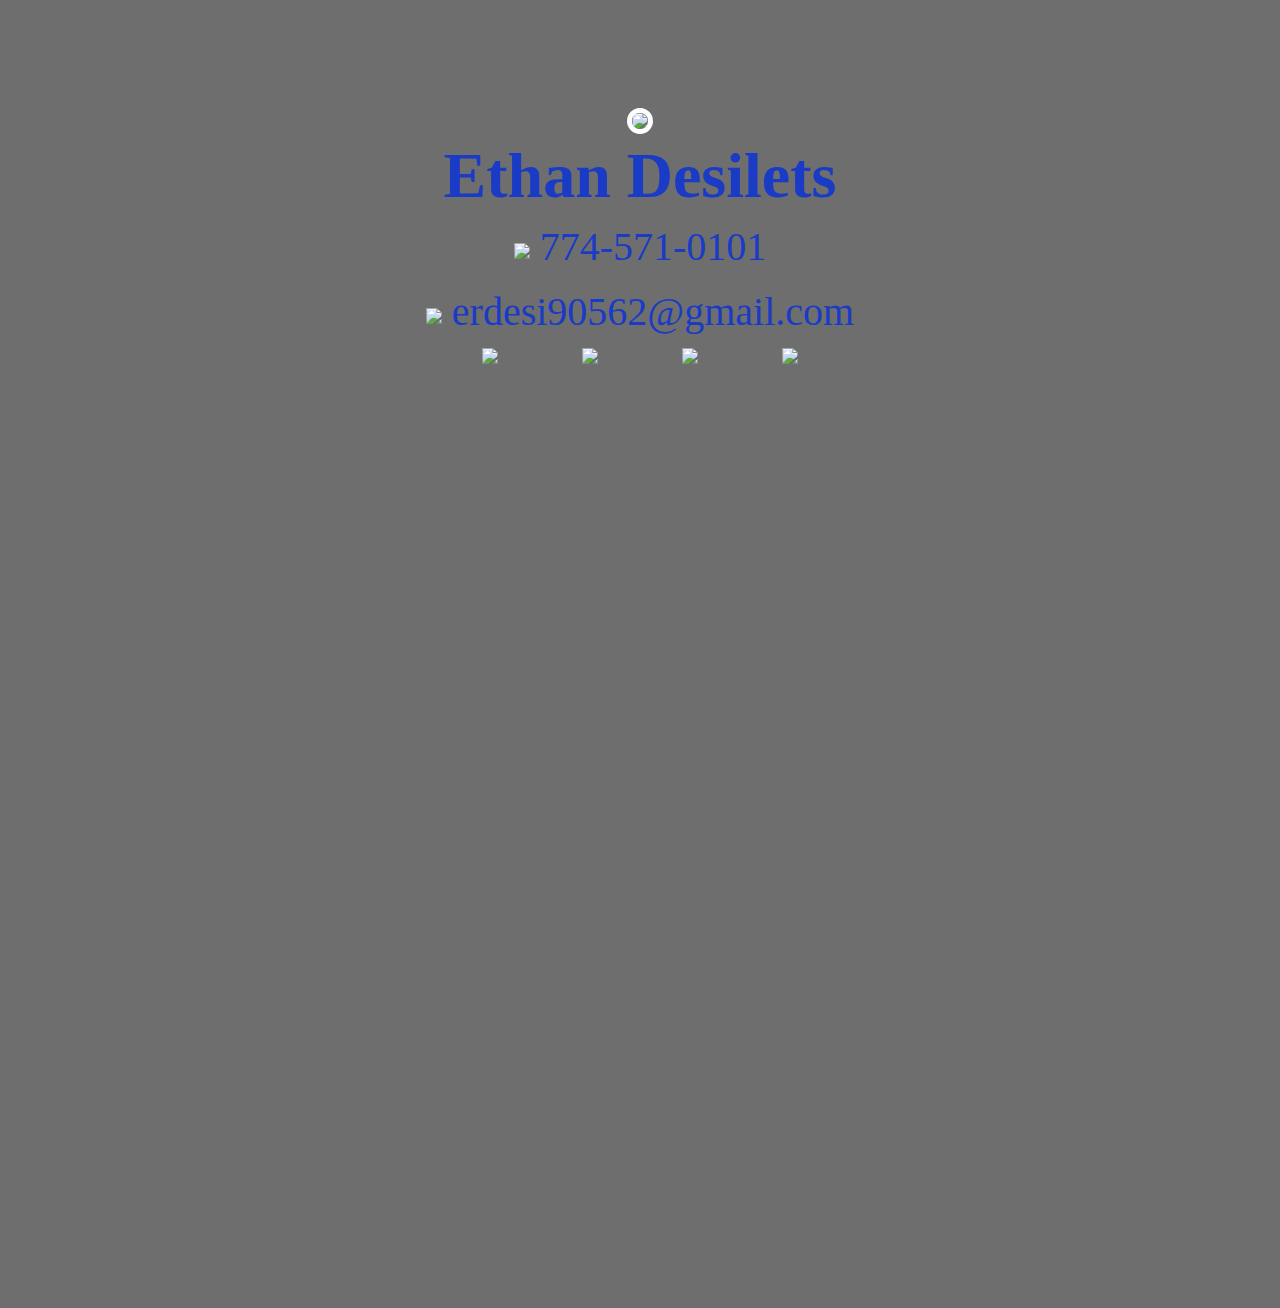
==== aboutme.html @ 0059440e "Onepage" ====
<!DOCTYPE html>
<html>
	<head>
		<script src="/assets/jquery.js">
		<link rel="stylesheet" href="https://ajax.googleapis.com/ajax/libs/jqueryui/1.11.4/themes/smoothness/jquery-ui.css">
		<script src="https://ajax.googleapis.com/ajax/libs/jqueryui/1.11.4/jquery-ui.min.js"></script>
		<script src="https://ajax.googleapis.com/ajax/libs/jquery/2.1.4/jquery.min.js"></script>
		<style>
		body {
			background: rgba(110,110,110,1);
			color: #193bc5;
			text-align: center;
			margin: 0auto 0auto;
		}
		header {
			margin: 0 auto;
		}
		.pro-image {
			border-radius:100%;
			border: 5px solid white;
			height:25em;
			margin: 100px 0 0 0;
			//height: 240px;
		}
		h1 {
			font-size: 4.0em;
			margin: 1px 1px 10px 1px;
		}
		/* Divider "info" formating start */
		.info {
			display: block;
			font-size: 2.5em;
		}
		div.info img {
			height: 60px;
			vertical-align: middle;
		}
		/* Divider "info" formating end */
		/* Divider "history" formating start */
		.history {
			margin: 1%;
		}
		div.history img {
			/* background: purple; */
			height: 5em;
			padding: 0 2.5em 0 2.5em;
		}
		/* Divider "history" formating end*/
		</style>
	</head>
	<body>
		<header>
			<img class="pro-image" src="https://scontent-lga1-1.xx.fbcdn.net/hphotos-xft1/v/t1.0-9/11692510_10153397148385874_4450638492942869747_n.jpg?oh=df4e285a71295a6714bb5a20a3a498ee&oe=5699F934">
			<h1>Ethan Desilets</h1>
			
			<div class="info">
				<!---<image src="https://informationstrategyrsm.files.wordpress.com/2013/10/android-logo-apple-inc-humor-funny-logos.jpg">--->
				<image src="https://ionegiantmag.files.wordpress.com/2014/05/a-capture16.gif?w=315&h=189&crop=1">
					774-571-0101
			</div>
			</br>
			<div class="info">
				<image src="https://upload.wikimedia.org/wikipedia/commons/0/0a/Gmail_logo.png">
				<!--<image src="http://assets.sunlightfoundation.com.s3.amazonaws.com/images/blog/posts/Gmail-logo.jpg">-->
					erdesi90562@gmail.com</br>
			</div>
			
			<div class="history">
				<a href="https://www.codecademy.com/erdesi90562"><img src="http://s3.amazonaws.com/codecademy-blog/assets/logo_blue_dark.png"></a>
				<a href="https://github.com/erdesi90562"><img src="https://og.github.com/mark/github-mark@1200x630.png"></a>
				<a href="https://www.codeschool.com/users/1799180"><img src="https://d1tijy5l7mg5kk.cloudfront.net/assets/meta/og-avatar-924111135a76cec9a4bfbb02d1efa0cf.png"></a>
				<a href="https://www.linkedin.com/pub/ethan-desilets/5b/364/8b2"><img src="https://lh4.googleusercontent.com/-CepHHHB3l1Y/AAAAAAAAAAI/AAAAAAAAAAA/Z8MftqWbEqA/s0-c-k-no-ns/photo.jpg"></a>
			</div>
		</header>
		<article class ="home">
			<h2>About me and more about me</h2>
			<p>
				I am a driven indevisual. My first time i payied with code was at home. My dad want a webpage to sell things on. That was my first intoduction with code. After that I want to know more about linux. I wanted to know how to create a web ever. Thats when i started to lear about apache (not "apache2"). Then i put to day for a while. Recently i have discovered that i want to be more of a thinker no a grunt at work.</P>			</p>
			<p>
				<h2>html</h2>
					<p> dad wanted web page to sell stuff. myspace html code make your own.</p>
				<h2>linux</h2>
					<p> apache. I wanted to make my own website and or host it. wanted to be a hacker.  </p>
				<h2>rasberry pi</h2>
					<p> bought may of 2013 </p>
				<h2>sql - UCS</h2>
					<p> saved a lot of time and money for the company</p>
				<h2>codecademy</h2>
					<p>june 2015 learned php in july. wrote alot of php for a while. made webpage using php</p>
				<h2>ubuntu access contol management</h2>
				<h2>programing enviements</h2>
				<h2>github</h2>
				<h2>esp8266</h2>
				<h2>arduino</h2>
				<h2>nodejs</h2>
				<h2>basic hardware</h2>
				<h2>acces systems weigand protocal</h2>
			</p>
		</article>
		<script>
			document.getElementsByClassName('home')[0].style.visibility='hidden';
 			$(".pro-image").hover(function () {

			});

			$(".pro-image").on("click", function() {
				$(".pro-image").animate({margin: '25px 0 0 0'},3075);
				$("header").animate({zoom: 0.5},3075);
				document.getElementsByClassName('home')[0].style.visibility='visible';
			});
		</script>
	</body>
</html>
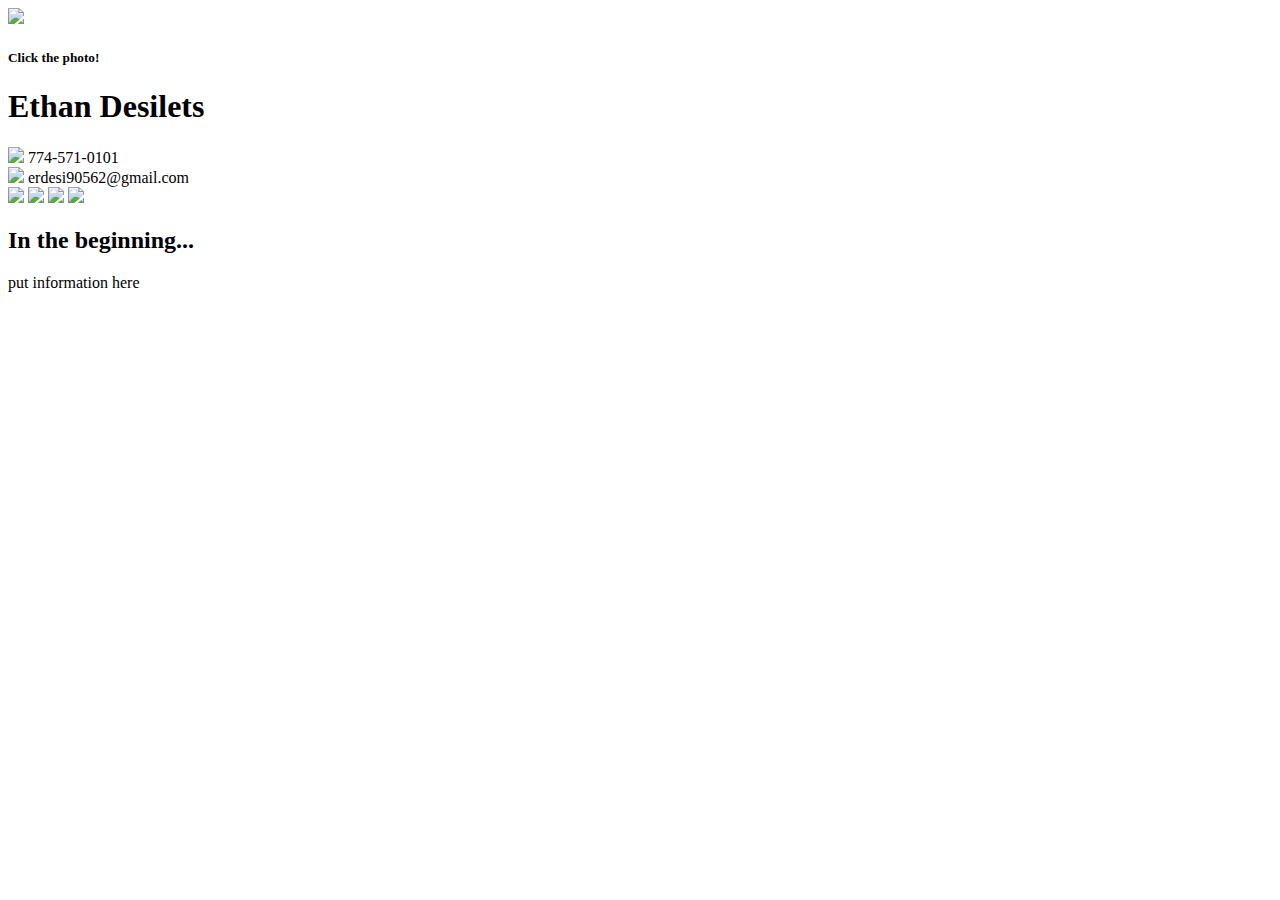
==== commit 3f17933d: "Clean up" ====
--- a/aboutme.html
+++ b/aboutme.html
@@ -1,112 +1,64 @@
 <!DOCTYPE html>
 <html>
 	<head>
-		<script src="/assets/jquery.js">
+		<title>
+			Ethan Desilets
+		</title>		
+		<!-- jQuery only -->
+		<script src="https://ajax.googleapis.com/ajax/libs/jquery/2.1.4/jquery.min.js"></script>
+		
+		<!-- jQuery UI ***NOTE: jQuery must be loaded before jQueryUI -->
 		<link rel="stylesheet" href="https://ajax.googleapis.com/ajax/libs/jqueryui/1.11.4/themes/smoothness/jquery-ui.css">
 		<script src="https://ajax.googleapis.com/ajax/libs/jqueryui/1.11.4/jquery-ui.min.js"></script>
-		<script src="https://ajax.googleapis.com/ajax/libs/jquery/2.1.4/jquery.min.js"></script>
+		
+		<!-- Google font Link -->
+		<link href='https://fonts.googleapis.com/css?family=Raleway' rel='stylesheet' type='text/css'>
+		
+		<!-- css LINK Local -->
+		<link rel="stylesheet" type="text/css" href="./css.css">
+		
 		<style>
-		body {
-			background: rgba(110,110,110,1);
-			color: #193bc5;
-			text-align: center;
-			margin: 0auto 0auto;
-		}
-		header {
-			margin: 0 auto;
-		}
-		.pro-image {
-			border-radius:100%;
-			border: 5px solid white;
-			height:25em;
-			margin: 100px 0 0 0;
-			//height: 240px;
-		}
-		h1 {
-			font-size: 4.0em;
-			margin: 1px 1px 10px 1px;
-		}
-		/* Divider "info" formating start */
-		.info {
-			display: block;
-			font-size: 2.5em;
-		}
-		div.info img {
-			height: 60px;
-			vertical-align: middle;
-		}
-		/* Divider "info" formating end */
-		/* Divider "history" formating start */
-		.history {
-			margin: 1%;
-		}
-		div.history img {
-			/* background: purple; */
-			height: 5em;
-			padding: 0 2.5em 0 2.5em;
-		}
-		/* Divider "history" formating end*/
+			<!-- CSS -->
 		</style>
 	</head>
 	<body>
 		<header>
 			<img class="pro-image" src="https://scontent-lga1-1.xx.fbcdn.net/hphotos-xft1/v/t1.0-9/11692510_10153397148385874_4450638492942869747_n.jpg?oh=df4e285a71295a6714bb5a20a3a498ee&oe=5699F934">
+			<h5>Click the photo!</h5>
 			<h1>Ethan Desilets</h1>
 			
 			<div class="info">
-				<!---<image src="https://informationstrategyrsm.files.wordpress.com/2013/10/android-logo-apple-inc-humor-funny-logos.jpg">--->
 				<image src="https://ionegiantmag.files.wordpress.com/2014/05/a-capture16.gif?w=315&h=189&crop=1">
 					774-571-0101
-			</div>
-			</br>
-			<div class="info">
+				</br>
 				<image src="https://upload.wikimedia.org/wikipedia/commons/0/0a/Gmail_logo.png">
-				<!--<image src="http://assets.sunlightfoundation.com.s3.amazonaws.com/images/blog/posts/Gmail-logo.jpg">-->
 					erdesi90562@gmail.com</br>
 			</div>
 			
 			<div class="history">
 				<a href="https://www.codecademy.com/erdesi90562"><img src="http://s3.amazonaws.com/codecademy-blog/assets/logo_blue_dark.png"></a>
-				<a href="https://github.com/erdesi90562"><img src="https://og.github.com/mark/github-mark@1200x630.png"></a>
+				<a href="https://github.com/erdesi90562"><img src="http://axiacore.s3.amazonaws.com/inlines/github-axiacore.1398187930.png"></a>
 				<a href="https://www.codeschool.com/users/1799180"><img src="https://d1tijy5l7mg5kk.cloudfront.net/assets/meta/og-avatar-924111135a76cec9a4bfbb02d1efa0cf.png"></a>
 				<a href="https://www.linkedin.com/pub/ethan-desilets/5b/364/8b2"><img src="https://lh4.googleusercontent.com/-CepHHHB3l1Y/AAAAAAAAAAI/AAAAAAAAAAA/Z8MftqWbEqA/s0-c-k-no-ns/photo.jpg"></a>
 			</div>
 		</header>
 		<article class ="home">
-			<h2>About me and more about me</h2>
-			<p>
-				I am a driven indevisual. My first time i payied with code was at home. My dad want a webpage to sell things on. That was my first intoduction with code. After that I want to know more about linux. I wanted to know how to create a web ever. Thats when i started to lear about apache (not "apache2"). Then i put to day for a while. Recently i have discovered that i want to be more of a thinker no a grunt at work.</P>			</p>
-			<p>
-				<h2>html</h2>
-					<p> dad wanted web page to sell stuff. myspace html code make your own.</p>
-				<h2>linux</h2>
-					<p> apache. I wanted to make my own website and or host it. wanted to be a hacker.  </p>
-				<h2>rasberry pi</h2>
-					<p> bought may of 2013 </p>
-				<h2>sql - UCS</h2>
-					<p> saved a lot of time and money for the company</p>
-				<h2>codecademy</h2>
-					<p>june 2015 learned php in july. wrote alot of php for a while. made webpage using php</p>
-				<h2>ubuntu access contol management</h2>
-				<h2>programing enviements</h2>
-				<h2>github</h2>
-				<h2>esp8266</h2>
-				<h2>arduino</h2>
-				<h2>nodejs</h2>
-				<h2>basic hardware</h2>
-				<h2>acces systems weigand protocal</h2>
-			</p>
+			<h2>In the beginning...</h2>
+			<p> put information here</p>
 		</article>
+		<footer>
+			<!-- hmmmmm what to put here?  -->
+		</footer>
 		<script>
-			document.getElementsByClassName('home')[0].style.visibility='hidden';
- 			$(".pro-image").hover(function () {
-
+			$('.pro-image').hover(function(){
+				$('.pro-image').effect("bounce", { times: 1 }, 1000);
 			});
 
 			$(".pro-image").on("click", function() {
 				$(".pro-image").animate({margin: '25px 0 0 0'},3075);
 				$("header").animate({zoom: 0.5},3075);
-				document.getElementsByClassName('home')[0].style.visibility='visible';
+				$(".home").css("display","block");
+				$(".info, .history, h1, h5").css("display","none");
 			});
 		</script>
 	</body>
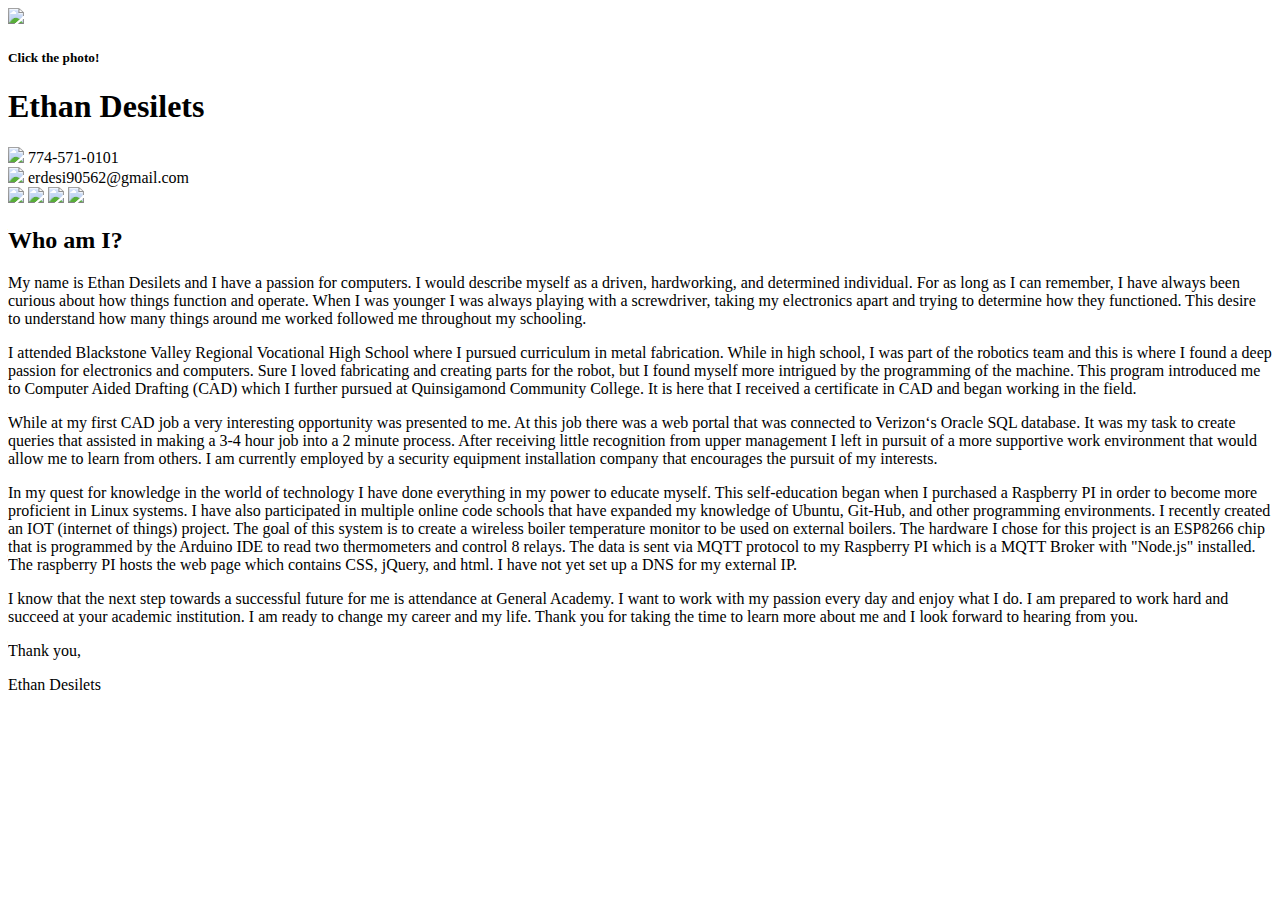
==== commit e1ff03c0: "Description/Profile image" ====
--- a/aboutme.html
+++ b/aboutme.html
@@ -23,7 +23,8 @@
 	</head>
 	<body>
 		<header>
-			<img class="pro-image" src="https://scontent-lga1-1.xx.fbcdn.net/hphotos-xft1/v/t1.0-9/11692510_10153397148385874_4450638492942869747_n.jpg?oh=df4e285a71295a6714bb5a20a3a498ee&oe=5699F934">
+			<img class="pro-image" src="https://scontent.xx.fbcdn.net/hphotos-xfp1/v/t1.0-9/10419024_10152507817070874_27749316326789616_n.jpg?oh=1ed96fecd023aae29fd3408167d33f31&oe=56A68F26">
+			<!-- https://scontent-lga1-1.xx.fbcdn.net/hphotos-xft1/v/t1.0-9/11692510_10153397148385874_4450638492942869747_n.jpg?oh=df4e285a71295a6714bb5a20a3a498ee&oe=5699F934" -->
 			<h5>Click the photo!</h5>
 			<h1>Ethan Desilets</h1>
 			
@@ -43,8 +44,28 @@
 			</div>
 		</header>
 		<article class ="home">
-			<h2>In the beginning...</h2>
-			<p> put information here</p>
+			<h2>Who am I?</h2>
+			<p>
+			My name is Ethan Desilets and I have a passion for computers. I would describe myself as a driven, hardworking, and determined individual. For as long as I can remember, I have always been curious about how things function and operate. When I was younger I was always playing with a screwdriver, taking my electronics apart and trying to determine how they functioned. This desire to understand how many things around me worked followed me throughout my schooling.
+			</p>
+			<p>
+			I attended Blackstone Valley Regional Vocational High School where I pursued curriculum in metal fabrication. While in high school, I was part of the robotics team and this is where I found a deep passion for electronics and computers. Sure I loved fabricating and creating parts for the robot, but I found myself more intrigued by the programming of the machine. This program introduced me to Computer Aided Drafting (CAD) which I further pursued at Quinsigamond Community College. It is here that I received a certificate in CAD and began working in the field. 
+			</p>
+			<p>
+			 While at my first CAD job a very interesting opportunity was presented to me. At this job there was a web portal that was connected to Verizon&lsquo;s Oracle SQL database. It was my task to create queries that assisted in making a 3-4 hour job into a 2 minute process. After receiving little recognition from upper management I left in pursuit of a more supportive work environment that would allow me to learn from others. I am currently employed by a security equipment installation company that encourages the pursuit of my interests. 
+			</p>
+			<p>
+			In my quest for knowledge in the world of technology I have done everything in my power to educate myself. This self-education began when I purchased a Raspberry PI in order to become more proficient in Linux systems. I have also participated in multiple online code schools that have expanded my knowledge of Ubuntu, Git-Hub, and other programming environments. I recently created an IOT (internet of things) project. The goal of this system is to create a wireless boiler temperature monitor to be used on external boilers. The hardware I chose for this project is an ESP8266 chip that is programmed by the Arduino IDE to read two thermometers and control 8 relays. The data is sent via MQTT protocol to my Raspberry PI which is a MQTT Broker with "Node.js" installed. The raspberry PI hosts the web page which contains CSS, jQuery, and html. I have not yet set up a DNS for my external IP. 
+			</p>
+			<p>
+				I know that the next step towards a successful future for me is attendance at General Academy. I want to work with my passion every day and enjoy what I do. I am prepared to work hard and succeed at your academic institution. I am ready to change my career and my life. Thank you for taking the time to learn more about me and I look forward to hearing from you.
+			</p>
+			<p>
+			Thank you,
+			</p>
+			<p>
+			Ethan Desilets
+			</p>
 		</article>
 		<footer>
 			<!-- hmmmmm what to put here?  -->
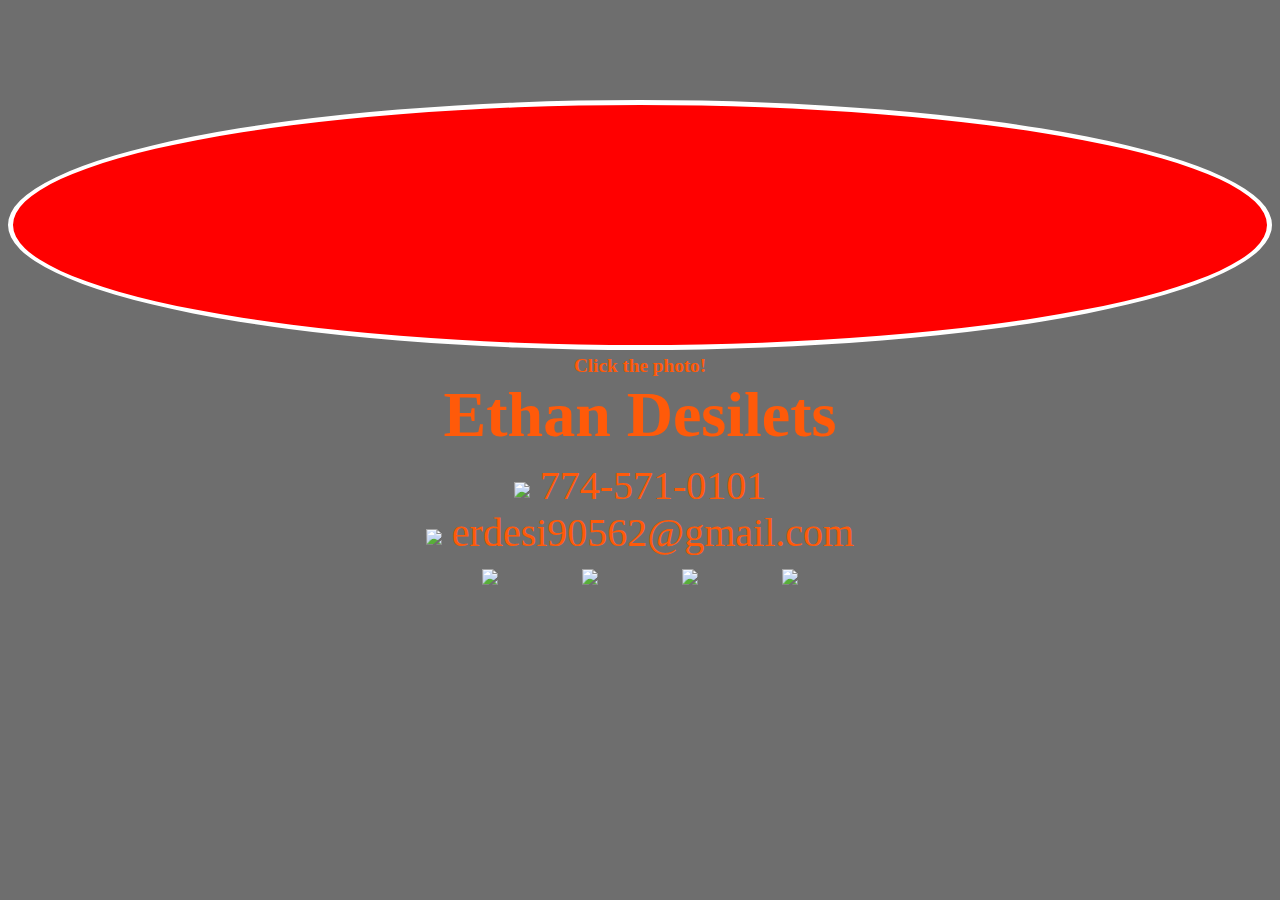
==== commit d61c17e7: "Formatting" ====
--- a/aboutme.html
+++ b/aboutme.html
@@ -27,15 +27,13 @@
 			<!-- https://scontent-lga1-1.xx.fbcdn.net/hphotos-xft1/v/t1.0-9/11692510_10153397148385874_4450638492942869747_n.jpg?oh=df4e285a71295a6714bb5a20a3a498ee&oe=5699F934" -->
 			<h5>Click the photo!</h5>
 			<h1>Ethan Desilets</h1>
-			
 			<div class="info">
 				<image src="https://ionegiantmag.files.wordpress.com/2014/05/a-capture16.gif?w=315&h=189&crop=1">
-					774-571-0101
+				774-571-0101
 				</br>
 				<image src="https://upload.wikimedia.org/wikipedia/commons/0/0a/Gmail_logo.png">
-					erdesi90562@gmail.com</br>
+				erdesi90562@gmail.com</br>
 			</div>
-			
 			<div class="history">
 				<a href="https://www.codecademy.com/erdesi90562"><img src="http://s3.amazonaws.com/codecademy-blog/assets/logo_blue_dark.png"></a>
 				<a href="https://github.com/erdesi90562"><img src="http://axiacore.s3.amazonaws.com/inlines/github-axiacore.1398187930.png"></a>
@@ -58,23 +56,20 @@
 			In my quest for knowledge in the world of technology I have done everything in my power to educate myself. This self-education began when I purchased a Raspberry PI in order to become more proficient in Linux systems. I have also participated in multiple online code schools that have expanded my knowledge of Ubuntu, Git-Hub, and other programming environments. I recently created an IOT (internet of things) project. The goal of this system is to create a wireless boiler temperature monitor to be used on external boilers. The hardware I chose for this project is an ESP8266 chip that is programmed by the Arduino IDE to read two thermometers and control 8 relays. The data is sent via MQTT protocol to my Raspberry PI which is a MQTT Broker with "Node.js" installed. The raspberry PI hosts the web page which contains CSS, jQuery, and html. I have not yet set up a DNS for my external IP. 
 			</p>
 			<p>
-				I know that the next step towards a successful future for me is attendance at General Academy. I want to work with my passion every day and enjoy what I do. I am prepared to work hard and succeed at your academic institution. I am ready to change my career and my life. Thank you for taking the time to learn more about me and I look forward to hearing from you.
+			I know that the next step towards a successful future for me is attendance at General Academy. I want to work with my passion every day and enjoy what I do. I am prepared to work hard and succeed at your academic institution. I am ready to change my career and my life. Thank you for taking the time to learn more about me and I look forward to hearing from you.
 			</p>
-			<p>
+			<div class="thankyou">
 			Thank you,
-			</p>
-			<p>
+			</div>
+			<div class="signature">
 			Ethan Desilets
-			</p>
+			</div>
 		</article>
-		<footer>
-			<!-- hmmmmm what to put here?  -->
-		</footer>
 		<script>
+		/* alert('You must be connected to the internet for this site to function properly.'); */
 			$('.pro-image').hover(function(){
 				$('.pro-image').effect("bounce", { times: 1 }, 1000);
 			});
-
 			$(".pro-image").on("click", function() {
 				$(".pro-image").animate({margin: '25px 0 0 0'},3075);
 				$("header").animate({zoom: 0.5},3075);
--- a/css.css
+++ b/css.css
@@ -0,0 +1,64 @@
+body {
+	color: #FF5A09;
+	text-align: center;
+	background: #6e6e6e;
+	/* background: url("http://dash.ga.co/assets/anna-bg.png"); */
+	/* background: linear-gradient(bottom, #6e6e6e , #393939); */
+	/* background: linear-gradient(bottom, orange, purple); */
+	/* background: -webkit-linear-gradient(left, blue, green); */
+	/* background: -moz-linear-gradient(bottom, yellow, red); */
+	background-size: cover ;
+	background-repeat: no-repeat;
+	/* background-position: center; */
+}
+header {
+	margin: auto;
+}
+.pro-image {
+	position:relative;
+	display: block;
+	border-radius:100%;
+	border: 5px solid white;
+	/* height:25em; */
+	margin: 100px auto 5px auto;
+	height: 240px;
+	background: red;
+}
+h5 {
+	margin: 0 0 0 0;
+	font-size: 1.2em;
+}
+h1 {
+	font-size: 4.0em;
+	margin: 1px 1px 10px 1px;
+}
+/* Divider "info" formatting start */
+.info {
+	display: block;
+	font-size: 2.5em;
+}
+div.info img {
+	height: 60px;
+	vertical-align: middle;
+}
+/* Divider "info" temperaturePipe end */
+/* Divider "history" formatting start */
+.history {
+	margin: 1%;
+}
+div.history img {
+	/* background: purple; */
+	height: 5em;
+	padding: 0 2.5em 0 2.5em;
+}
+/* Divider "history" formatting end*/
+/* aboutme div control */
+.home {
+	display: none;
+	text-align: center;
+	font-size: 1.5em;
+	color: white;
+	max-width: 85%;
+	margin: 0 auto;
+	font-family: 'Raleway', sans-serif;
+}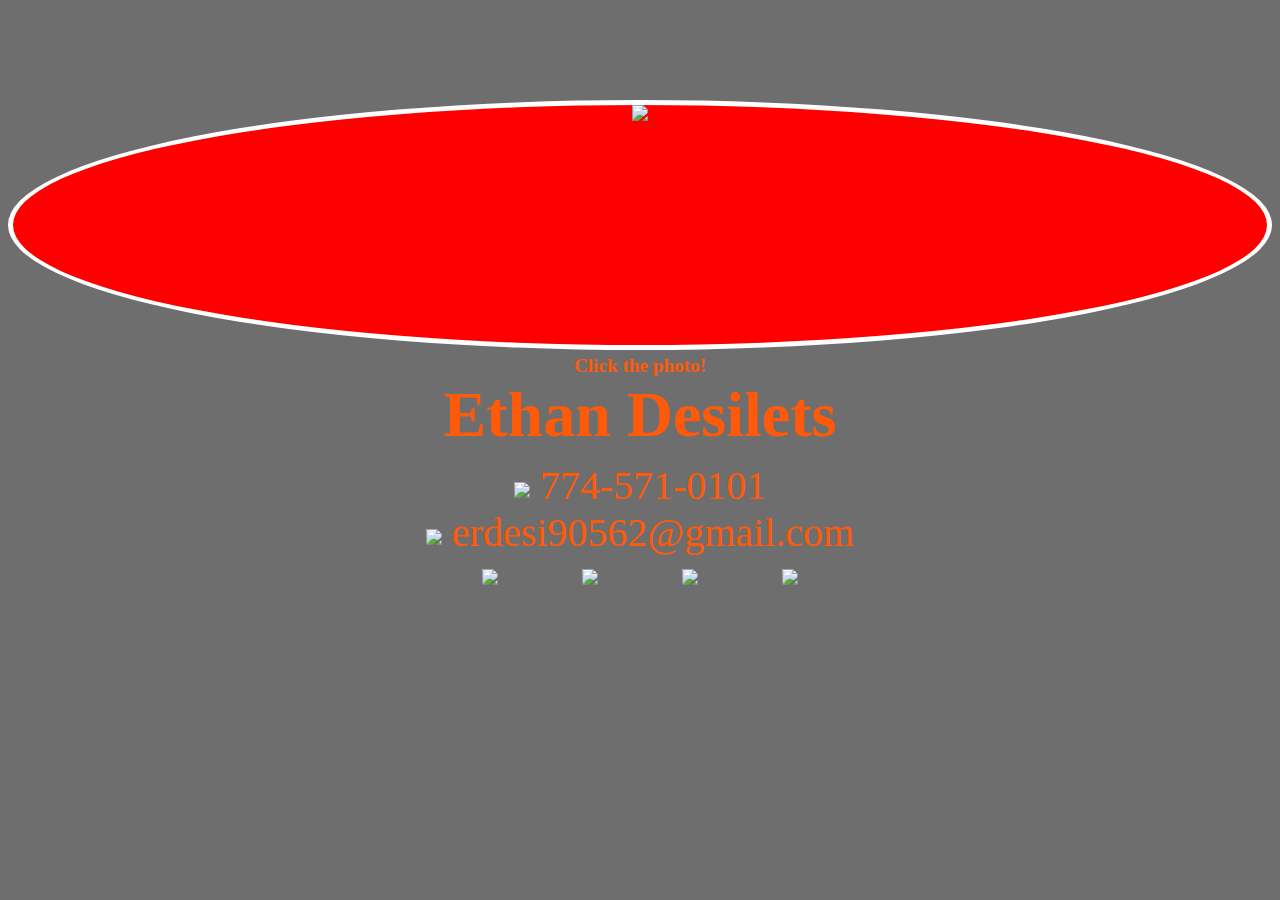
==== commit beaefb03: "Get BACK!" ====
--- a/aboutme.html
+++ b/aboutme.html
@@ -22,9 +22,9 @@
 		</style>
 	</head>
 	<body>
-		<header>
-			<img class="pro-image" src="https://scontent.xx.fbcdn.net/hphotos-xfp1/v/t1.0-9/10419024_10152507817070874_27749316326789616_n.jpg?oh=1ed96fecd023aae29fd3408167d33f31&oe=56A68F26">
-			<!-- https://scontent-lga1-1.xx.fbcdn.net/hphotos-xft1/v/t1.0-9/11692510_10153397148385874_4450638492942869747_n.jpg?oh=df4e285a71295a6714bb5a20a3a498ee&oe=5699F934" -->
+			<div class="pro-image">
+				<img src="https://scontent.xx.fbcdn.net/hphotos-xfp1/v/t1.0-9/10419024_10152507817070874_27749316326789616_n.jpg?oh=1ed96fecd023aae29fd3408167d33f31&oe=56A68F26">
+			</div>
 			<h5>Click the photo!</h5>
 			<h1>Ethan Desilets</h1>
 			<div class="info">
@@ -40,7 +40,6 @@
 				<a href="https://www.codeschool.com/users/1799180"><img src="https://d1tijy5l7mg5kk.cloudfront.net/assets/meta/og-avatar-924111135a76cec9a4bfbb02d1efa0cf.png"></a>
 				<a href="https://www.linkedin.com/pub/ethan-desilets/5b/364/8b2"><img src="https://lh4.googleusercontent.com/-CepHHHB3l1Y/AAAAAAAAAAI/AAAAAAAAAAA/Z8MftqWbEqA/s0-c-k-no-ns/photo.jpg"></a>
 			</div>
-		</header>
 		<article class ="home">
 			<h2>Who am I?</h2>
 			<p>
@@ -50,7 +49,7 @@
 			I attended Blackstone Valley Regional Vocational High School where I pursued curriculum in metal fabrication. While in high school, I was part of the robotics team and this is where I found a deep passion for electronics and computers. Sure I loved fabricating and creating parts for the robot, but I found myself more intrigued by the programming of the machine. This program introduced me to Computer Aided Drafting (CAD) which I further pursued at Quinsigamond Community College. It is here that I received a certificate in CAD and began working in the field. 
 			</p>
 			<p>
-			 While at my first CAD job a very interesting opportunity was presented to me. At this job there was a web portal that was connected to Verizon&lsquo;s Oracle SQL database. It was my task to create queries that assisted in making a 3-4 hour job into a 2 minute process. After receiving little recognition from upper management I left in pursuit of a more supportive work environment that would allow me to learn from others. I am currently employed by a security equipment installation company that encourages the pursuit of my interests. 
+			While at my first CAD job a very interesting opportunity was presented to me. At this job there was a web portal that was connected to Verizon&lsquo;s Oracle SQL database. It was my task to create queries that assisted in making a 3-4 hour job into a 2 minute process. After receiving little recognition from upper management I left in pursuit of a more supportive work environment that would allow me to learn from others. I am currently employed by a security equipment installation company that encourages the pursuit of my interests. 
 			</p>
 			<p>
 			In my quest for knowledge in the world of technology I have done everything in my power to educate myself. This self-education began when I purchased a Raspberry PI in order to become more proficient in Linux systems. I have also participated in multiple online code schools that have expanded my knowledge of Ubuntu, Git-Hub, and other programming environments. I recently created an IOT (internet of things) project. The goal of this system is to create a wireless boiler temperature monitor to be used on external boilers. The hardware I chose for this project is an ESP8266 chip that is programmed by the Arduino IDE to read two thermometers and control 8 relays. The data is sent via MQTT protocol to my Raspberry PI which is a MQTT Broker with "Node.js" installed. The raspberry PI hosts the web page which contains CSS, jQuery, and html. I have not yet set up a DNS for my external IP. 
@@ -66,15 +65,26 @@
 			</div>
 		</article>
 		<script>
-		/* alert('You must be connected to the internet for this site to function properly.'); */
-			$('.pro-image').hover(function(){
+			$('.pro-image img').hover(function(){
 				$('.pro-image').effect("bounce", { times: 1 }, 1000);
 			});
-			$(".pro-image").on("click", function() {
-				$(".pro-image").animate({margin: '25px 0 0 0'},3075);
-				$("header").animate({zoom: 0.5},3075);
-				$(".home").css("display","block");
-				$(".info, .history, h1, h5").css("display","none");
+			
+			var clickCount = 1;
+			
+			$('.pro-image img').on("click", function () {
+				
+				clickCount++;
+				
+				if (clickCount%2 == 0){
+					// $(".pro-image").animate({margin: '25px 0 0 0'},3075);
+					$("header").animate({zoom: 0.5},3075);
+					$(".home").css("display","block");
+					$(".info, .history, h1, h5").css("display","none");
+				}else {
+					$("header").animate({zoom: 1},3075);
+					$(".home").css("display","none");
+					$(".info, .history, h1, h5").css("display","block");
+				}
 			});
 		</script>
 	</body>
